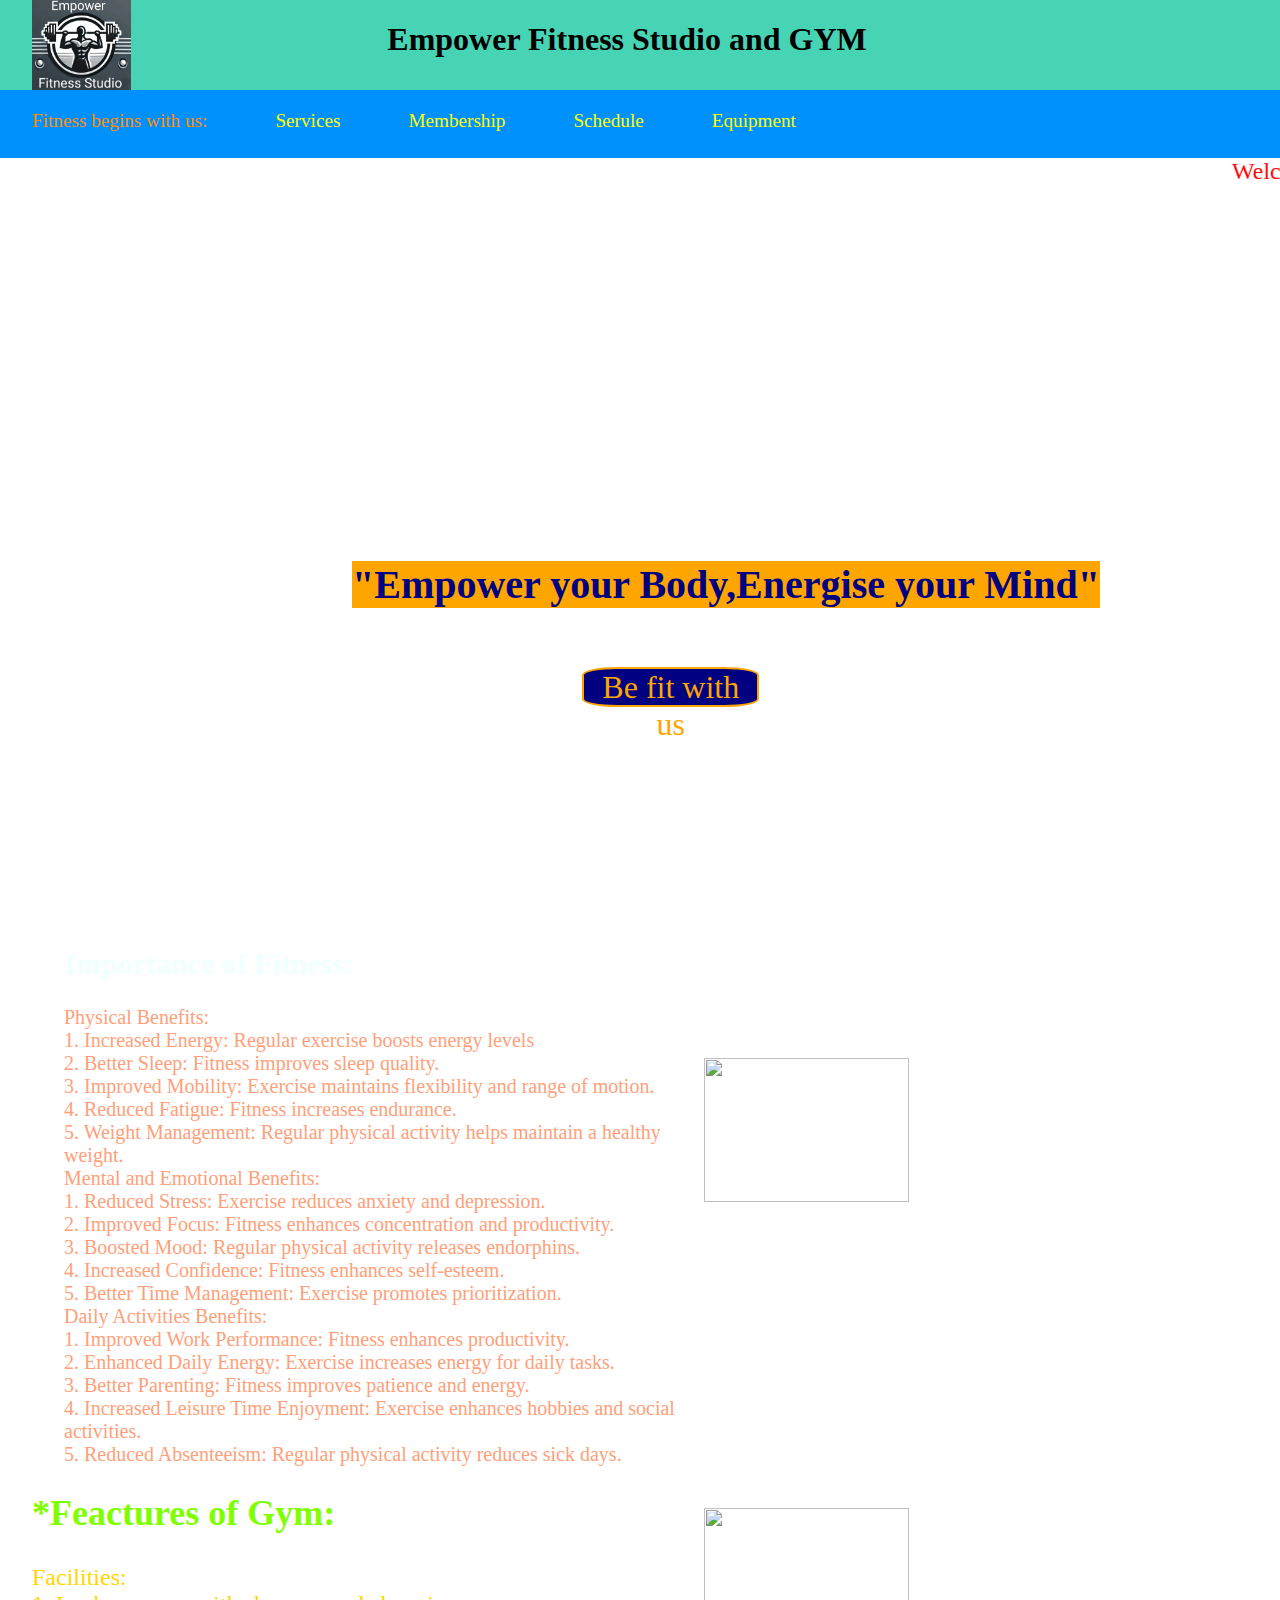
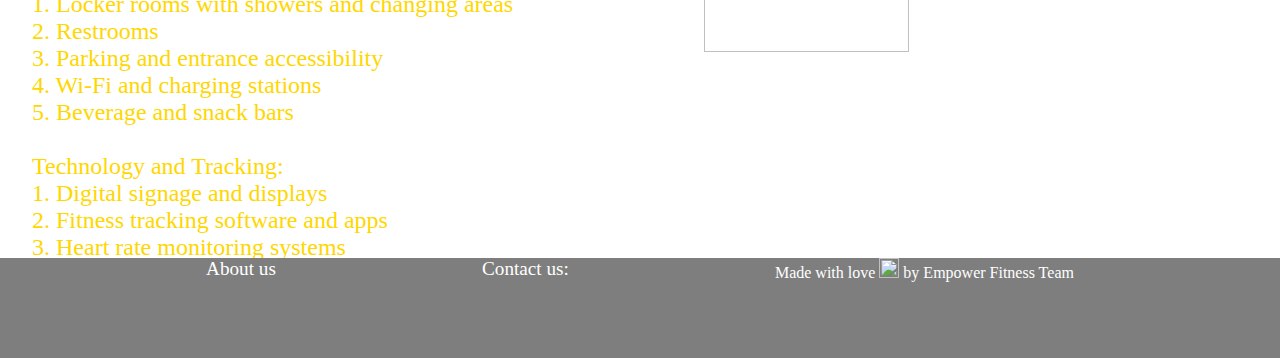
==== index.html @ bbd1b8c2 "Add files via upload" ====
<html>
<head>
    <meta charset="UTF-8">
    <meta name="viewport" content="width=device-width, initial-scale=1.0"><title>SBWT Propject</title>
    <link rel="stylesheet" href="hp.css"></link>
  
</head>
<body>
    <header>
        <div style="z-index: 2" class="logo">
            <img id="lo" height="100%" src="logo.jpeg"></img>   
        <h1 id="h1">Empower Fitness Studio and GYM</h1></div><br>
        <div id="navbar"> <br>
            <a class="navgbar" style="margin-left: 2.5%;color:rgb(255,140,0);">Fitness begins with us:</a>
            <a class="navgbar" href="service.html">Services</a>
            <a class="navgbar" href="Membership.html">Membership</a>
            <a class="navgbar" href="schedule.html">Schedule</a>
            <a class="navgbar" href="equipment.html">Equipment</a>
        </div>
    </header>
    <content>
        <marquee style="color: red; font-size: 1.5em;"><bold>Welcome! to official website of Empower Fitness Center and GYM </bold></marquee>
                <div id="main">  
                    <h1 id="tag">"Empower your Body,Energise your Mind"</h1> 
                    <a id="a1" href="register.html">Be fit with us</a>
                </div>
        <img src="https://housing.com/news/wp-content/uploads/2023/12/WhatsApp-Image-2023-12-16-at-23.44.21_8dad66d2.jpg" style="position:absolute; top:100%; right: 5%; width: 40%;"></img>
        <img src="https://www.godigit.com/content/dam/godigit/directportal/en/muscles-involved-during-yoga-and-gym.jpg" style="position:absolute; top:150%; right: 5%; width: 40%;"></img>
        <div id="other">
            <h2 style="color:azure;">Importance of Fitness:</h2>
            
Physical Benefits: <br>                                                                
    1. Increased Energy: Regular exercise boosts energy levels  <br>                        
    2. Better Sleep: Fitness improves sleep quality. <br>                                     
    3. Improved Mobility: Exercise maintains flexibility and range of motion. <br>            
    4. Reduced Fatigue: Fitness increases endurance.  <br>                                    
    5. Weight Management: Regular physical activity helps maintain a healthy weight.   <br>   
Mental and Emotional Benefits:<br>  
    1. Reduced Stress: Exercise reduces anxiety and depression.<br>  
    2. Improved Focus: Fitness enhances concentration and productivity.<br>  
    3. Boosted Mood: Regular physical activity releases endorphins.<br>  
    4. Increased Confidence: Fitness enhances self-esteem.<br>  
    5. Better Time Management: Exercise promotes prioritization.<br>  
Daily Activities Benefits:<br>  
    1. Improved Work Performance: Fitness enhances productivity.<br>  
    2. Enhanced Daily Energy: Exercise increases energy for daily tasks.<br>  
    3. Better Parenting: Fitness improves patience and energy.<br>  
    4. Increased Leisure Time Enjoyment: Exercise enhances hobbies and social activities.<br>  
    5. Reduced Absenteeism: Regular physical activity reduces sick days.<br>  
        </div>
        <div id="maincon">
            <h2 style="color:chartreuse;">*Feactures of Gym:</h2>
            Facilities:<br>
1. Locker rooms with showers and changing areas<br>
2. Restrooms<br>
3. Parking and entrance accessibility<br>
4. Wi-Fi and charging stations<br>
5. Beverage and snack bars<br>
<br>
Technology and Tracking:<br>
1. Digital signage and displays<br>
2. Fitness tracking software and apps<br>
3. Heart rate monitoring systems<br>
4. Virtual fitness classes and online coaching<br>
5. Biometric analysis (body fat percentage, BMI)<br>
</div>



        
        <footer style="position:absolute; top: 1700px; background-color:rgb(126, 126,126); width:100%; height:100px;"> 
            <a style="text-decoration: none; color:white; font-size: 1.2em; " href="aboutus.html" >About us</a>
            <a style="text-decoration: none; color:white; font-size: 1.2em; "  href="contactus.html" >Contact us:</a>
<p style="align-items: end; color:white; margin: 0;">Made with love <img src="https://clipart.info/images/ccovers/1516250282red-heart-emoji.png" height="20px"></img> by Empower Fitness Team</p>
            
        </footer>
</body></html>
---- hp.css ----
body{margin: 0;
    background-image: url(https://i.pinimg.com/originals/96/6a/7b/966a7b0fa51a0e145aa6b2fe8cd56923.jpg);
    background-size:cover;height: auto;}
.logo{ 
    display:flex;
    flex-wrap: wrap;
    background-color: rgb(70, 212,180);
     height: 10%; 
     width: 100%;
     position:fixed;
     top: 0;}
     content{
        position:absolute;
        top:17.5%;
        width: 100%;
        height: 100vh;}
header{height:15%;}
#lo{margin-left:2.5%; }
#h1{  align-items: center;
    margin-left: 20%;
    font-size: 200%;}
#navbar{
  z-index: 1;
    height: 7.5%;
    width: 100%;
    position: fixed;
    top: 10%;
    left: 0;
    background-color: rgb(0, 145, 255);
    }
.navgbar:hover{color : red;
background-color:white;}
.navgbar{color: yellow;
    position:relative;
    top:2.5%;
    margin-left: 5%;
    text-decoration: none;
    font-size: 120%;}
#main{display:inline;
    position: absolute;
    top: 5%; 
    left: 5%;
    height: 80%;
    width:90%; 
    background-size: cover;
    animation-name: example;
    animation-duration: 10s;
    animation-iteration-count: infinite;}
@keyframes example { 0%{background-image: url(https://media.oralhealthgroup.com/uploads/2024/10/iStock-1356510492-e1727874227825-1024x577.jpg);}
    25%{background-image: url(https://blog.therunexperience.com/blog/content/images/wordpress/2020/01/treadmill-feature-image-e1582216975620.png);}
    50%{background-image: url(https://img.freepik.com/premium-photo/man-is-lifting-barbell-with-words-back_501705-25235.jpg);}
    75%{background-image: url(https://assets.clevelandclinic.org/transform/9bd145bb-f77b-42b7-9c93-312c2a86a429/elliptical-gym-group-1411330458);}
    100%{background-image: url(https://media.oralhealthgroup.com/uploads/2024/10/iStock-1356510492-e1727874227825-1024x577.jpg);}}
#tag{color:navy;
    background-color: orange;
    font-size: 250%;
position:absolute;
left: 25% ; bottom: 40%;}
#a1{
    position: absolute;
    bottom:30%;
    left: 45%;
    border: 2px solid orange;
    background-color:navy;
    border-radius: 20%;
    color: orange;
    text-decoration: none;
    height: 5%;
width: 15%;
font-size: 2em;
text-align: center;}


#maincon{position: absolute; top:145%; left:2.5%;
    width: 50%; height:40%; font-size: 150%; color: gold;}
#other{width: 50%;
    font-size: 100%;
    color:lightsalmon;
    height: 40%;
    position:absolute;
    left: 5%;
    top:85%;font-family: Cambria, Cochin, Georgia, Times, 'Times New Roman', serif; font-size: 125%;
}
footer{
 display: flex;
 justify-content: space-evenly;
}
#joinus{width:50%;
    height:27.5%;
    position: absolute;
    top: 10%;
    left: 25%;
    background-color:grey ;
    transition: all 2s linear ;
}
#joinus:hover{
    transform: scale(1.5,1.5);
    color: red;
}
#but{
    position: fixed;
    right: 2%;
    top: 20%;
}
form{
    position:absolute;
    left:20%;
    top: 65%;width: 60%; height: 70%;
    border: 5px solid red;
}
.reg{
    color: bisque;   
}
#form{
    position: absolute;
    top: 20%;
    width: 100%;
    height: auto;
    text-align: center;
    font-size: 1.5em; 
}
#schedule{margin:0;
    position:absolute;
    top:5%;
    left: 30%;
    text-align: center;
    color: beige;
    display: inline-block;}
#membership{
    color:cyan;
    position: absolute;
    top:5%;
    left: 2.5%;
    height:auto;
    width: 45%;
    font-size: 1.5em;
}    
#mem{color:aliceblue;
}
#tab{position: absolute;
    top:5%;
    width: 45%;
    right:2.5%;
    height:auto;
    color: greenyellow;
    font-size: 1.2em;
}
#mem{
 margin-left:10% ;
}
#dis{color: antiquewhite;
    position: absolute;
    top:90%;
    left:40%;
    transition: all 2s linear ;
}
#dis:hover{
    transform: scale(1.5,1.5);
    color: orange;}
#img{
    width: 40%;
    top:5%;
    height: auto;
    right:2%;
}
#au{font-size: 1.1em;
    margin: 1%;
    width:45%;
    color:indianred;
}
.aboutus{font-size: 1em;
    color: orangered;
}
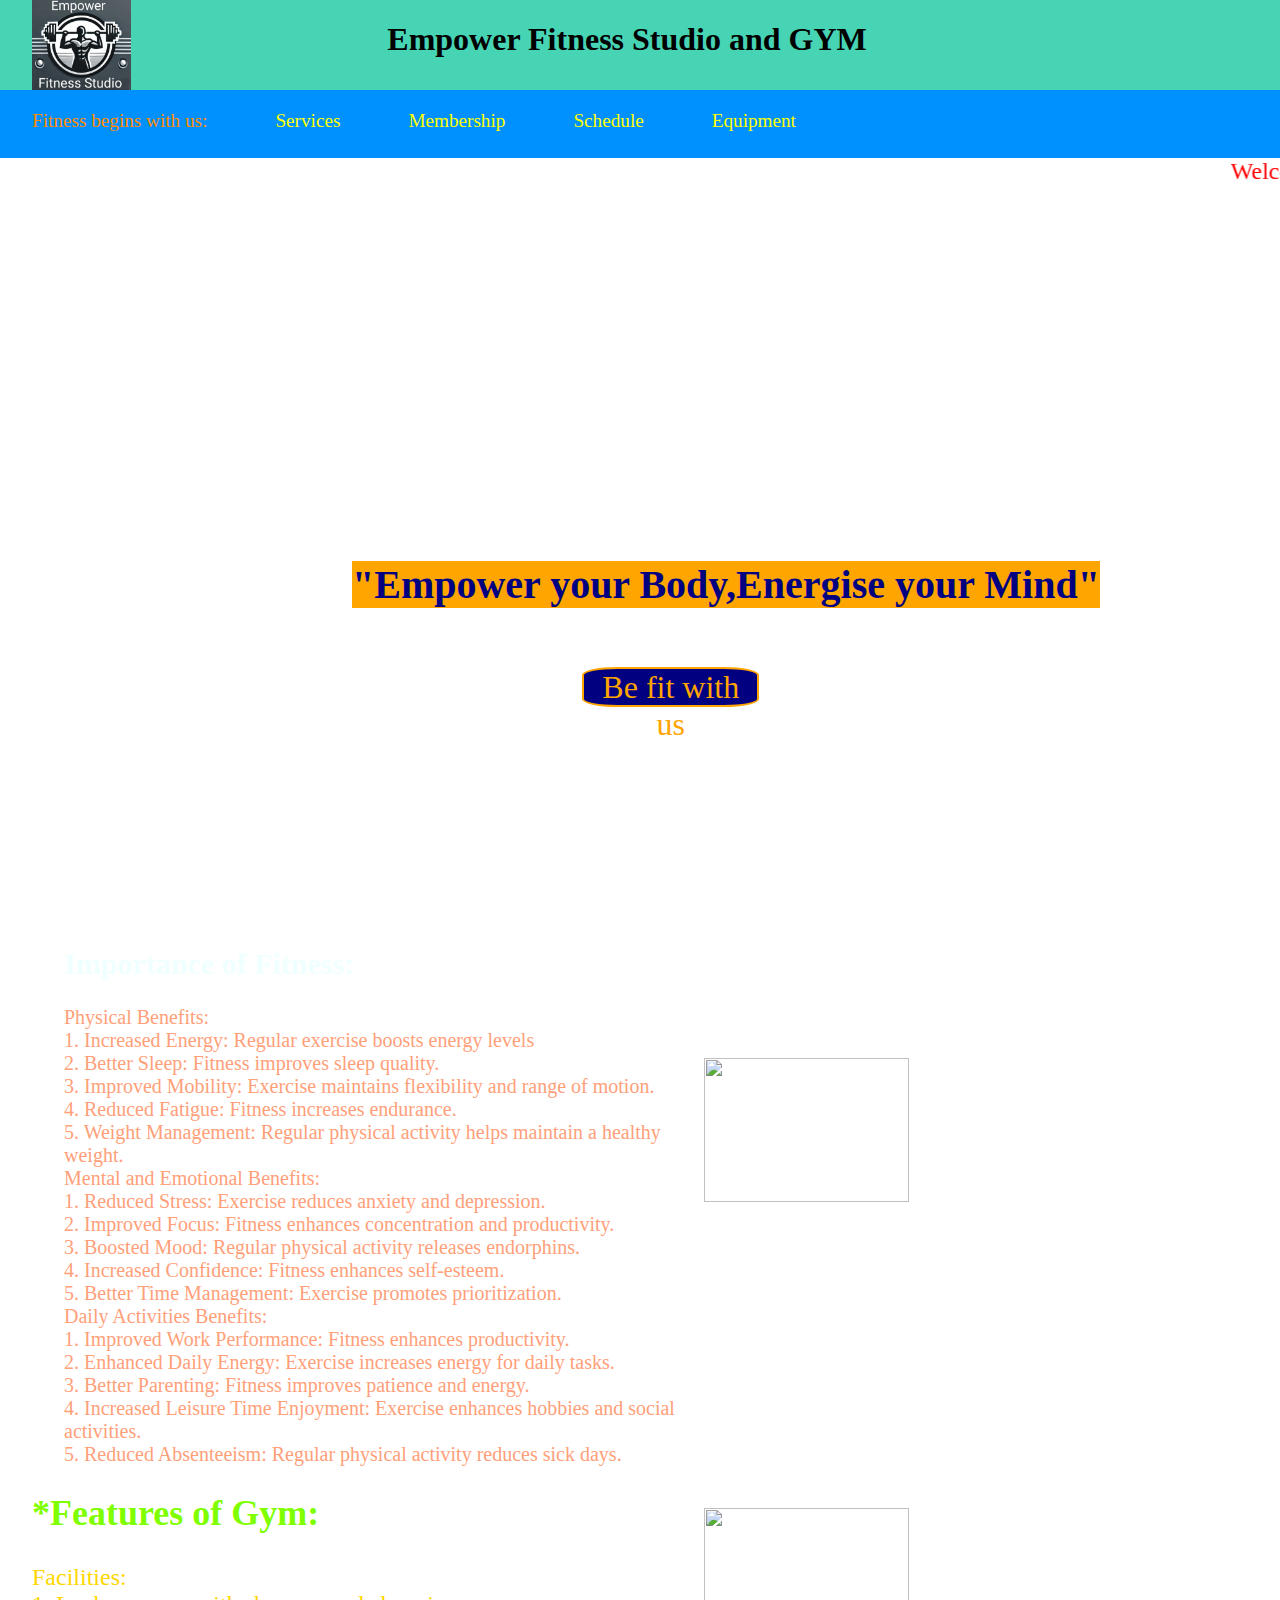
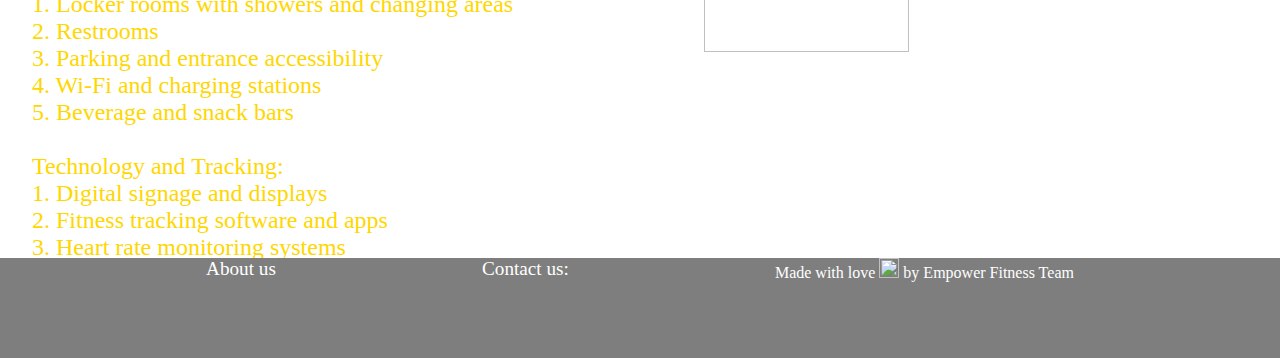
==== commit 067d22e4: "Update index.html" ====
--- a/index.html
+++ b/index.html
@@ -49,7 +49,7 @@
     5. Reduced Absenteeism: Regular physical activity reduces sick days.<br>  
         </div>
         <div id="maincon">
-            <h2 style="color:chartreuse;">*Feactures of Gym:</h2>
+            <h2 style="color:chartreuse;">*Features of Gym:</h2>
             Facilities:<br>
 1. Locker rooms with showers and changing areas<br>
 2. Restrooms<br>
@@ -74,4 +74,4 @@
 <p style="align-items: end; color:white; margin: 0;">Made with love <img src="https://clipart.info/images/ccovers/1516250282red-heart-emoji.png" height="20px"></img> by Empower Fitness Team</p>
             
         </footer>
-</body></html>+</body></html>
